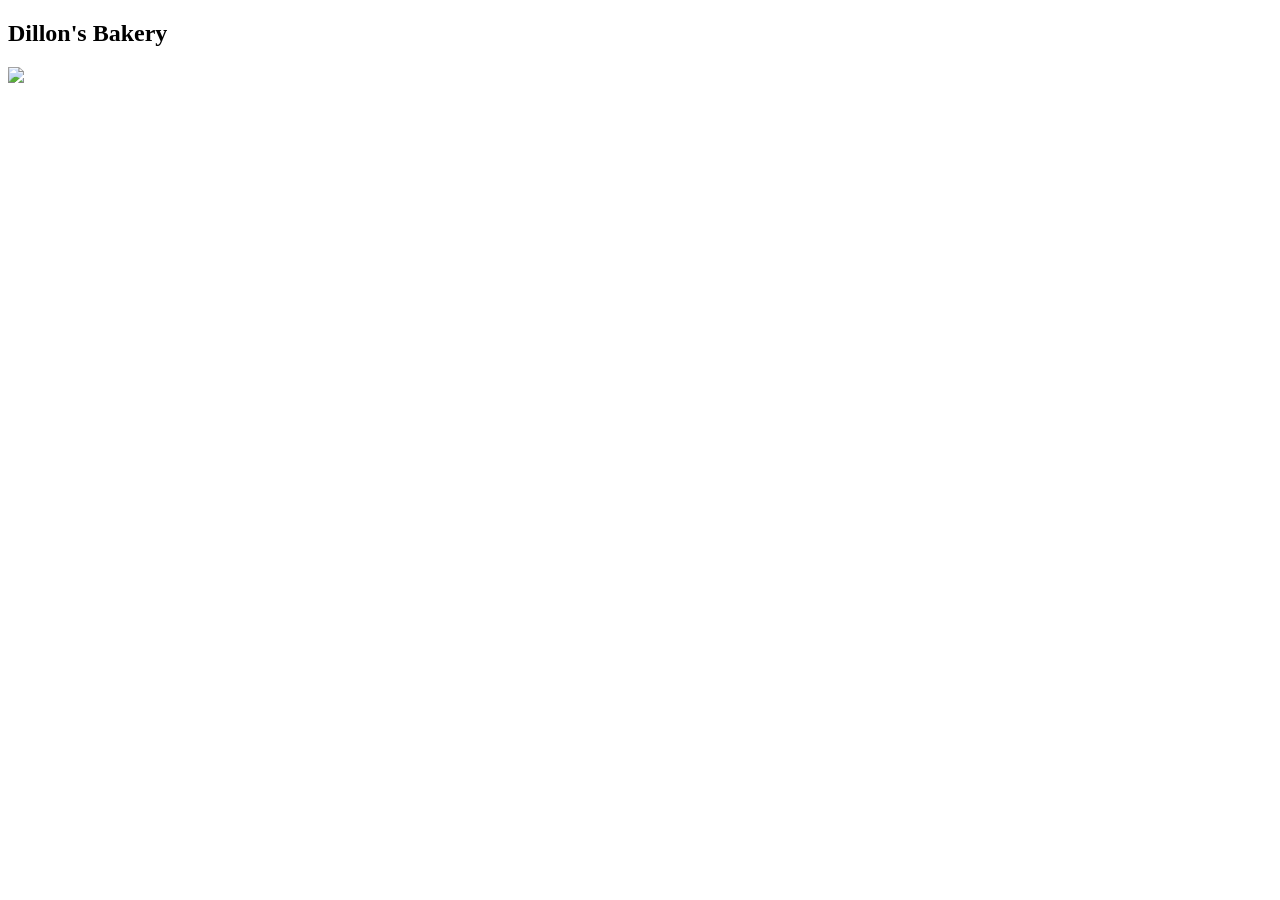
==== clickyGame.html @ 7518357b "Add files via upload" ====
<!doctype html>
<html lang="en">
<head>
    <meta charset="utf-8">
    <meta name="viewport" content="width=device-width, initial-scale=1">
    <link rel="stylesheet" href="CSS/clickyGame.css">
    <title>Clicky Game</title>
</head>
<body>
    <h2 id="title"> Dillon's Bakery</h2>
    <img src="/Images/Cookie.png" id="Cookie" class="cookie">

    <script>
        document.getElementById("title").addEventListener("click", () => {
            document.getElementById("title").textContent = prompt("What do you wanna name your bakery?") + "'s Bakery";
        });
    </script>
</body>
</html>
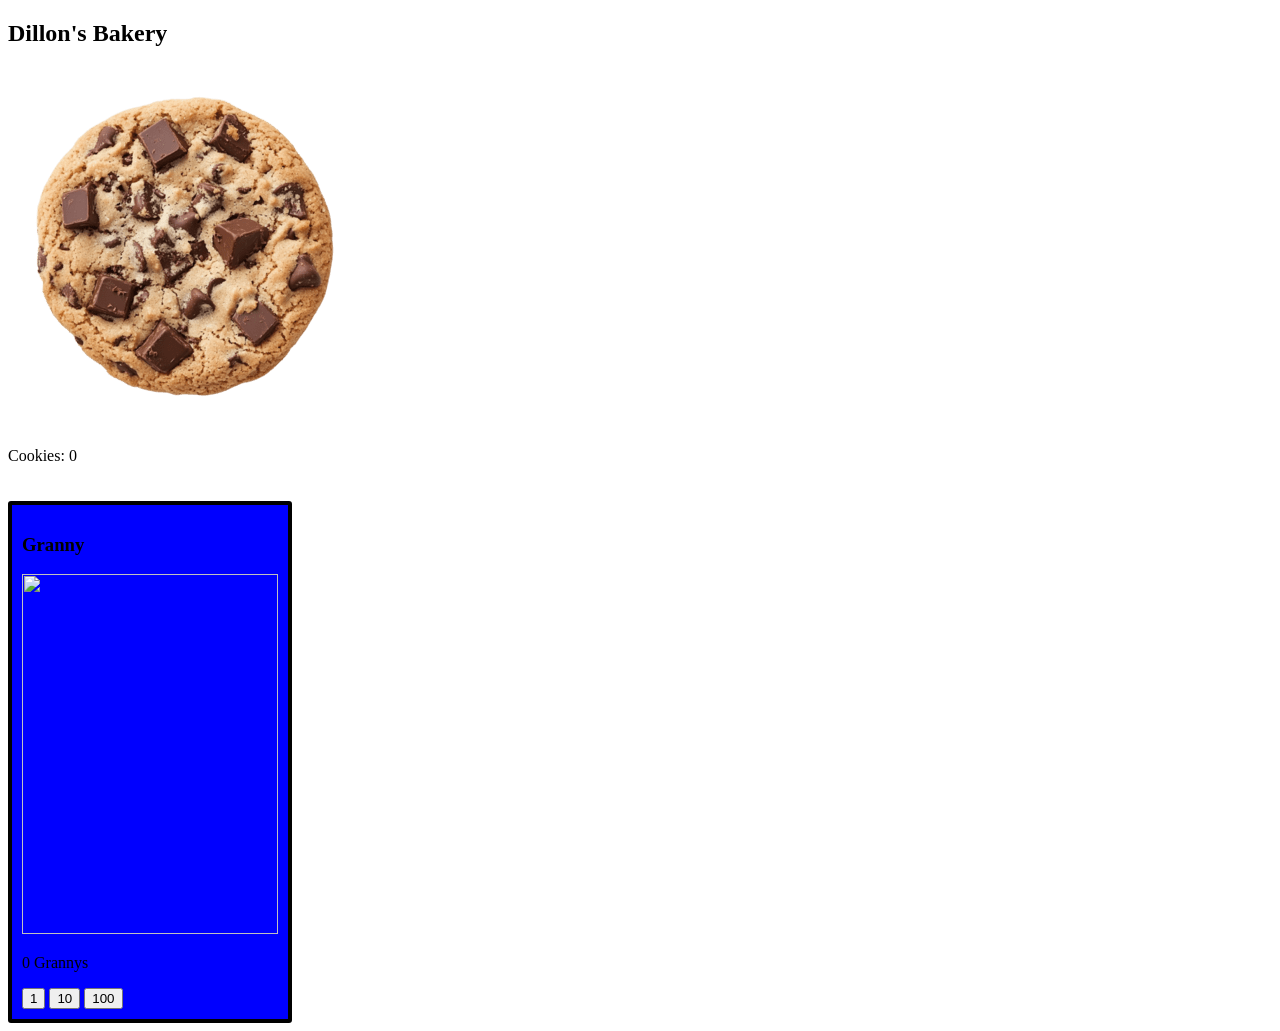
==== commit f255fd1a: "Add files via upload" ====
--- a/clickyGame.html
+++ b/clickyGame.html
@@ -8,12 +8,50 @@
 </head>
 <body>
     <h2 id="title"> Dillon's Bakery</h2>
-    <img src="/Images/Cookie.png" id="Cookie" class="cookie">
+    <img src="/images/Cookie.png" id="Cookie" class="cookie">
+
+    <p id="amountOfCookies">Cookies: 0</p>
+
+    <div style="border: 4px solid hsl(0, 0%, 0%); border-radius: 3px; padding: 10px; display: inline-block; margin-top: 20px; background-color: blue;">
+        <h3>Granny</h3>
+        <img src="/images/Granny.webp" id="granny" style="width: 20vw; height: 40vh;">
+        <p id="grannyCounter">0 Grannys</p>
+        <button id="buyGranny1">1</button>
+        <button id="buyGranny10">10</button>
+        <button id="buyGranny100">100</button>
+    </div>
 
     <script>
+        let cookieCount = 0;
+        let cps = 0;
+        let grannyCounter = 0;
+
         document.getElementById("title").addEventListener("click", () => {
             document.getElementById("title").textContent = prompt("What do you wanna name your bakery?") + "'s Bakery";
         });
+
+        document.getElementById("Cookie").addEventListener("click", () => {
+            cookieCount++;
+            document.getElementById("amountOfCookies").textContent = "Cookies: " + cookieCount;
+        });
+
+        setInterval(() => {
+            cookieCount += cps;
+            document.getElementById("amountOfCookies").textContent = "Cookies: " + cookieCount;
+        }, 1000);
+
+        document.getElementById("buyGranny1").addEventListener("click", () => {
+            if (cookieCount >= 100) {
+                cookieCount -= 100;
+                grannyCounter++;
+                document.getElementById("amountOfCookies").textContent = "Cookies: " + cookieCount;
+                document.getElementById("grannyCounter").textContent = grannyCounter + " Grannys";
+                cps += 1; 
+            } else {
+                alert("Bro does not have enough cookeis");
+            }
+        });
+
     </script>
 </body>
 </html>
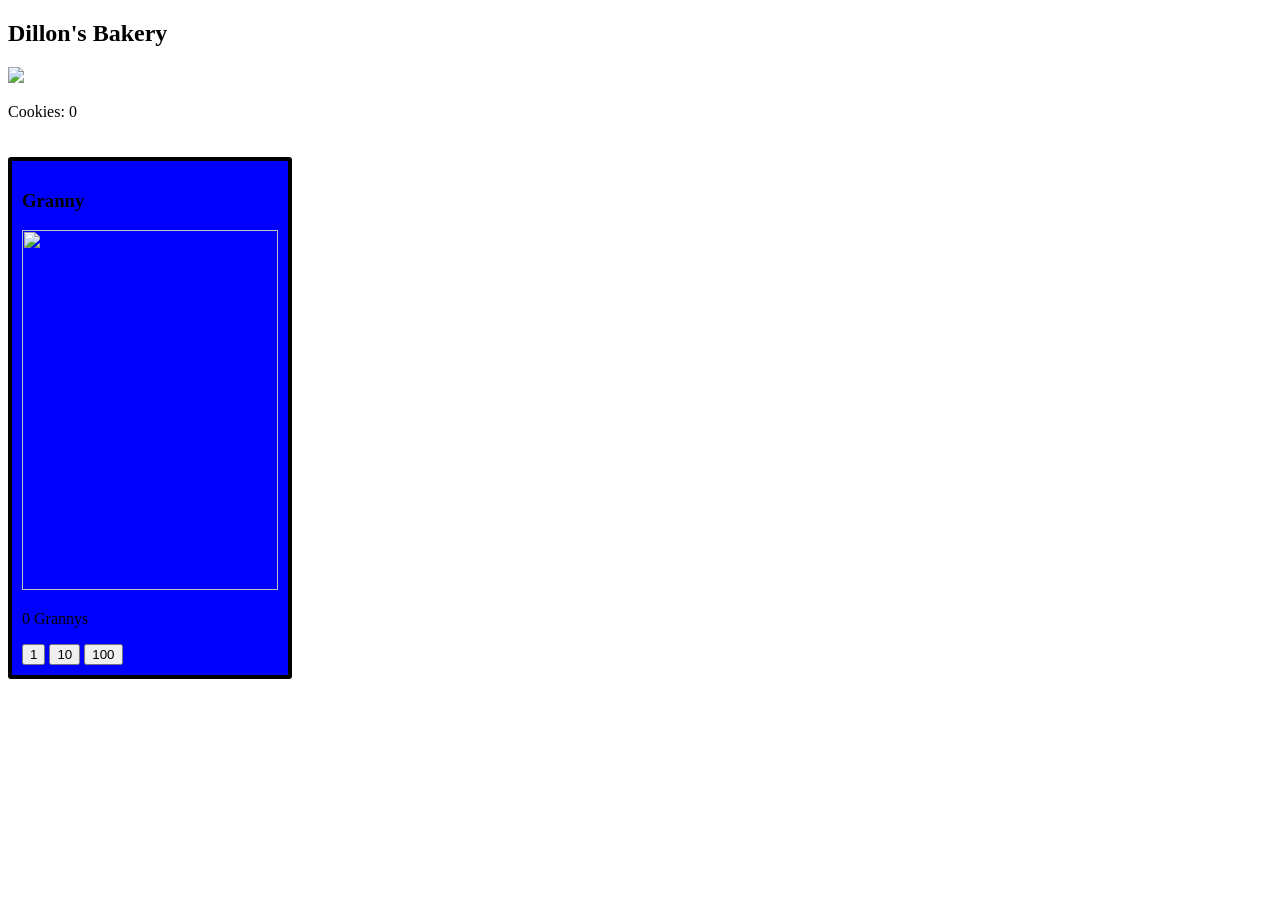
==== commit 6e3855b0: "Update image sources to new directory structure" ====
--- a/clickyGame.html
+++ b/clickyGame.html
@@ -8,13 +8,13 @@
 </head>
 <body>
     <h2 id="title"> Dillon's Bakery</h2>
-    <img src="/images/Cookie.png" id="Cookie" class="cookie">
+    <img src="/Waluigi6Portfolio/images/Cookie.png" id="Cookie" class="cookie">
 
     <p id="amountOfCookies">Cookies: 0</p>
 
     <div style="border: 4px solid hsl(0, 0%, 0%); border-radius: 3px; padding: 10px; display: inline-block; margin-top: 20px; background-color: blue;">
         <h3>Granny</h3>
-        <img src="/images/Granny.webp" id="granny" style="width: 20vw; height: 40vh;">
+        <img src="/Waluigi6Portfolio/images/Granny.webp" id="granny" style="width: 20vw; height: 40vh;">
         <p id="grannyCounter">0 Grannys</p>
         <button id="buyGranny1">1</button>
         <button id="buyGranny10">10</button>
@@ -54,4 +54,4 @@
 
     </script>
 </body>
-</html>+</html>
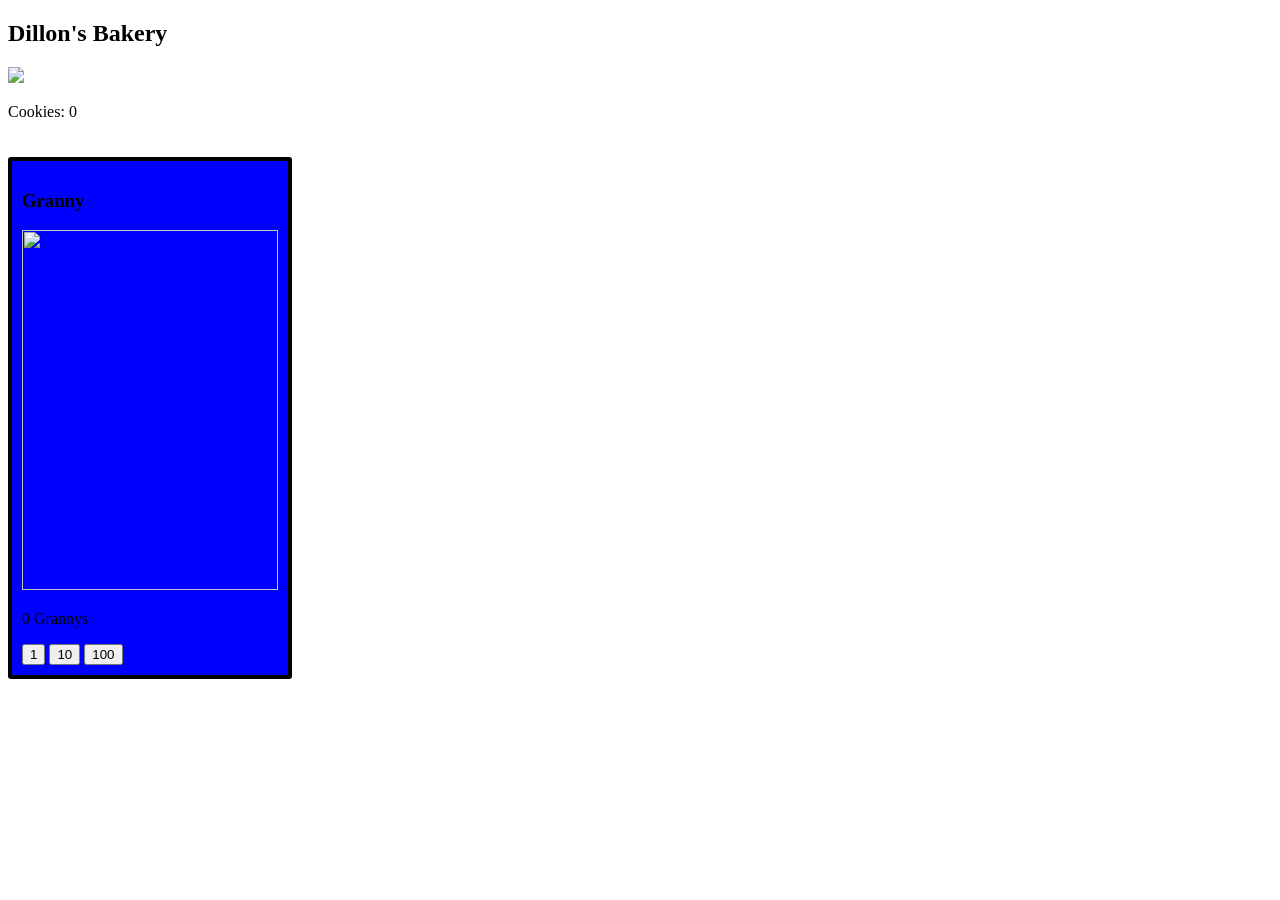
==== commit 297e99b8: "Update clickyGame.html" ====
--- a/clickyGame.html
+++ b/clickyGame.html
@@ -3,7 +3,7 @@
 <head>
     <meta charset="utf-8">
     <meta name="viewport" content="width=device-width, initial-scale=1">
-    <link rel="stylesheet" href="CSS/clickyGame.css">
+    <link rel="stylesheet" href="/Waluigi6Portfolio/CSS/clickyGame.css">
     <title>Clicky Game</title>
 </head>
 <body>
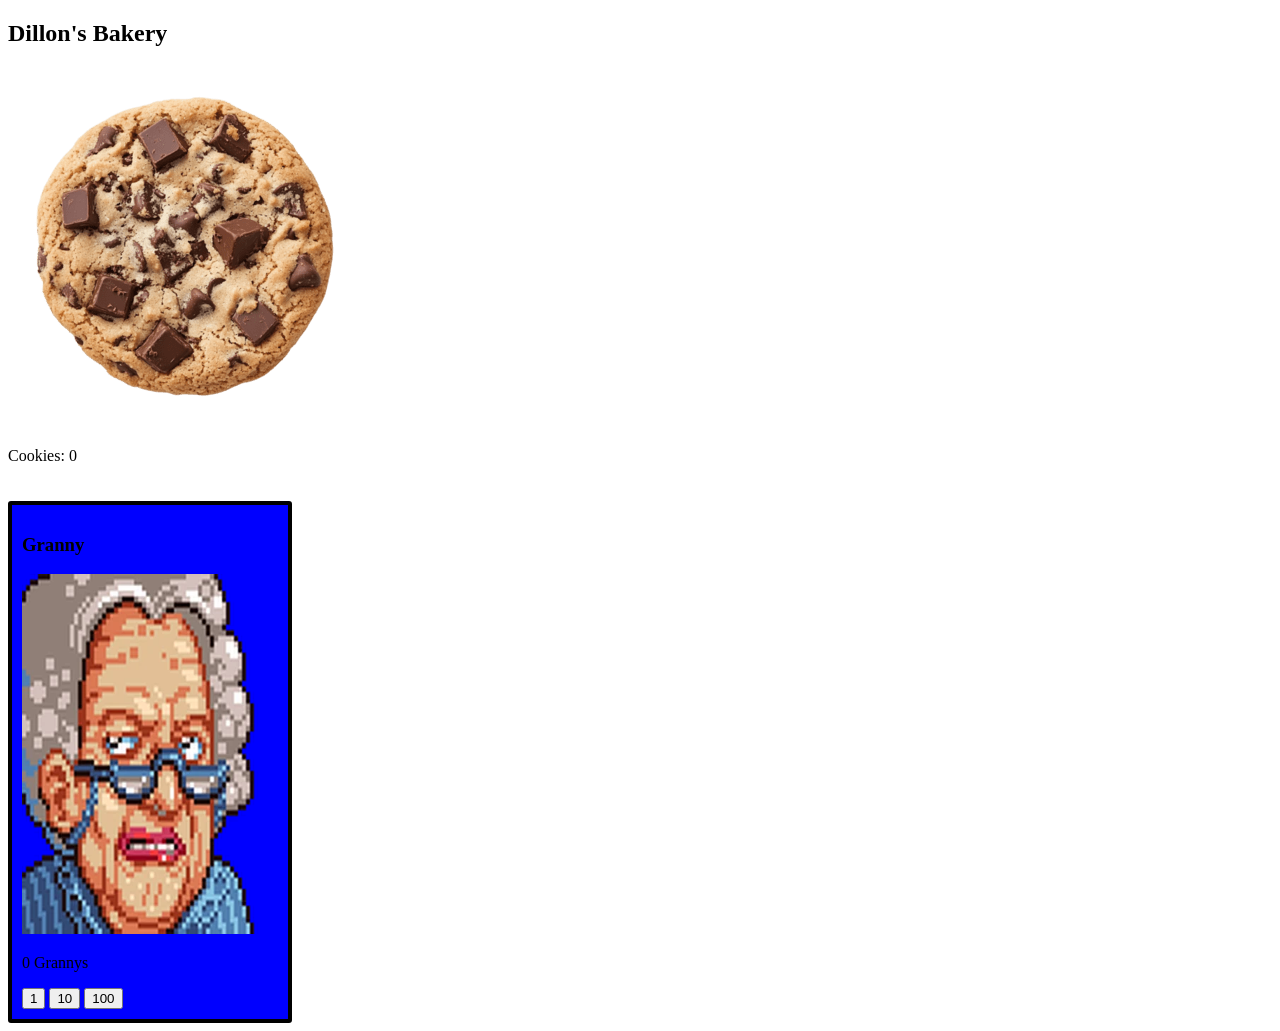
==== commit 235eae4c: "Added funcionality by making the 10x and 100x granny buttons work Thank you to ChaizKool for giving " ====
--- a/clickyGame.html
+++ b/clickyGame.html
@@ -8,13 +8,13 @@
 </head>
 <body>
     <h2 id="title"> Dillon's Bakery</h2>
-    <img src="/Waluigi6Portfolio/images/Cookie.png" id="Cookie" class="cookie">
+    <img src="/images/Cookie.png" id="Cookie" class="cookie">
 
     <p id="amountOfCookies">Cookies: 0</p>
 
     <div style="border: 4px solid hsl(0, 0%, 0%); border-radius: 3px; padding: 10px; display: inline-block; margin-top: 20px; background-color: blue;">
         <h3>Granny</h3>
-        <img src="/Waluigi6Portfolio/images/Granny.webp" id="granny" style="width: 20vw; height: 40vh;">
+        <img src="/images/Granny.webp" id="granny" style="width: 20vw; height: 40vh;">
         <p id="grannyCounter">0 Grannys</p>
         <button id="buyGranny1">1</button>
         <button id="buyGranny10">10</button>
@@ -22,23 +22,29 @@
     </div>
 
     <script>
+
+
         let cookieCount = 0;
         let cps = 0;
         let grannyCounter = 0;
 
+
         document.getElementById("title").addEventListener("click", () => {
             document.getElementById("title").textContent = prompt("What do you wanna name your bakery?") + "'s Bakery";
         });
+
 
         document.getElementById("Cookie").addEventListener("click", () => {
             cookieCount++;
             document.getElementById("amountOfCookies").textContent = "Cookies: " + cookieCount;
         });
 
+
         setInterval(() => {
             cookieCount += cps;
             document.getElementById("amountOfCookies").textContent = "Cookies: " + cookieCount;
         }, 1000);
+
 
         document.getElementById("buyGranny1").addEventListener("click", () => {
             if (cookieCount >= 100) {
@@ -51,7 +57,28 @@
                 alert("Bro does not have enough cookeis");
             }
         });
-
-    </script>
+        
+        document.getElementById("buyGranny10").addEventListener("click", () => {
+            if (cookieCount >= 1000) {
+                cookieCount -= 1000;
+                grannyCounter++;
+                document.getElementById("amountOfCookies").textContent = "Cookies: " + cookieCount;
+                document.getElementById("grannyCounter").textContent = grannyCounter + " Grannys";
+                cps += 10; 
+            } else {
+                alert("Bro does not have enough cookeis");
+            }
+        });
+        document.getElementById("buyGranny100").addEventListener("click", () => {
+            if (cookieCount >= 10000) {
+                cookieCount -= 10000;
+                grannyCounter++;
+                document.getElementById("amountOfCookies").textContent = "Cookies: " + cookieCount;
+                document.getElementById("grannyCounter").textContent = grannyCounter + " Grannys";
+                cps += 100; 
+            } else {
+                alert("Bro does not have enough cookeis");
+            }
+        });    </script>
 </body>
 </html>
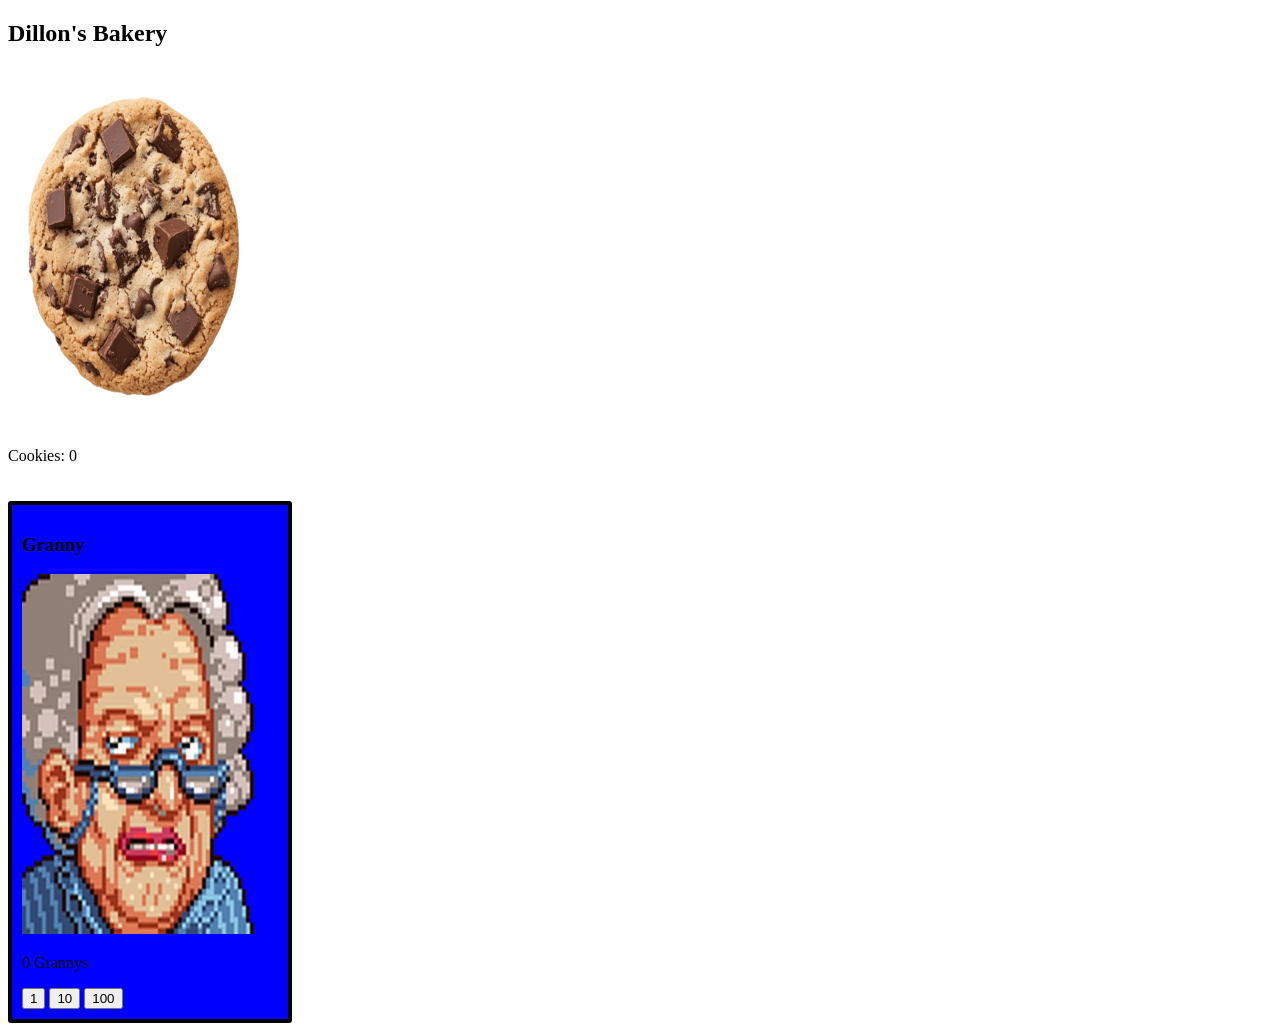
==== commit 0a9872ba: "Changed it so that the 10 and 100 granny buttons work correctly so that they give you the correct am" ====
--- a/clickyGame.html
+++ b/clickyGame.html
@@ -3,7 +3,7 @@
 <head>
     <meta charset="utf-8">
     <meta name="viewport" content="width=device-width, initial-scale=1">
-    <link rel="stylesheet" href="/Waluigi6Portfolio/CSS/clickyGame.css">
+    <link rel="stylesheet" href="/clickyGame.css">
     <title>Clicky Game</title>
 </head>
 <body>
@@ -21,7 +21,8 @@
         <button id="buyGranny100">100</button>
     </div>
 
-    <script>
+<script>
+
 
 
         let cookieCount = 0;
@@ -29,9 +30,13 @@
         let grannyCounter = 0;
 
 
+
+
         document.getElementById("title").addEventListener("click", () => {
             document.getElementById("title").textContent = prompt("What do you wanna name your bakery?") + "'s Bakery";
         });
+
+
 
 
         document.getElementById("Cookie").addEventListener("click", () => {
@@ -40,10 +45,14 @@
         });
 
 
+
+
         setInterval(() => {
             cookieCount += cps;
             document.getElementById("amountOfCookies").textContent = "Cookies: " + cookieCount;
         }, 1000);
+
+
 
 
         document.getElementById("buyGranny1").addEventListener("click", () => {
@@ -61,7 +70,7 @@
         document.getElementById("buyGranny10").addEventListener("click", () => {
             if (cookieCount >= 1000) {
                 cookieCount -= 1000;
-                grannyCounter++;
+                grannyCounter += 10;
                 document.getElementById("amountOfCookies").textContent = "Cookies: " + cookieCount;
                 document.getElementById("grannyCounter").textContent = grannyCounter + " Grannys";
                 cps += 10; 
@@ -72,13 +81,13 @@
         document.getElementById("buyGranny100").addEventListener("click", () => {
             if (cookieCount >= 10000) {
                 cookieCount -= 10000;
-                grannyCounter++;
+                grannyCounter += 100;
                 document.getElementById("amountOfCookies").textContent = "Cookies: " + cookieCount;
                 document.getElementById("grannyCounter").textContent = grannyCounter + " Grannys";
                 cps += 100; 
             } else {
                 alert("Bro does not have enough cookeis");
             }
-        });    </script>
+        });</script>
 </body>
 </html>
--- a/clickyGame.css
+++ b/clickyGame.css
@@ -0,0 +1,14 @@
+.cookie {
+  width: 20vw;
+  height: 40vh;
+  transition: transform 0.05s ease-in-out;
+
+}
+.cookie:hover {
+    transform: scale(103%);
+}
+
+.cookie:active {
+    transform: scale(97%);
+}
+    
